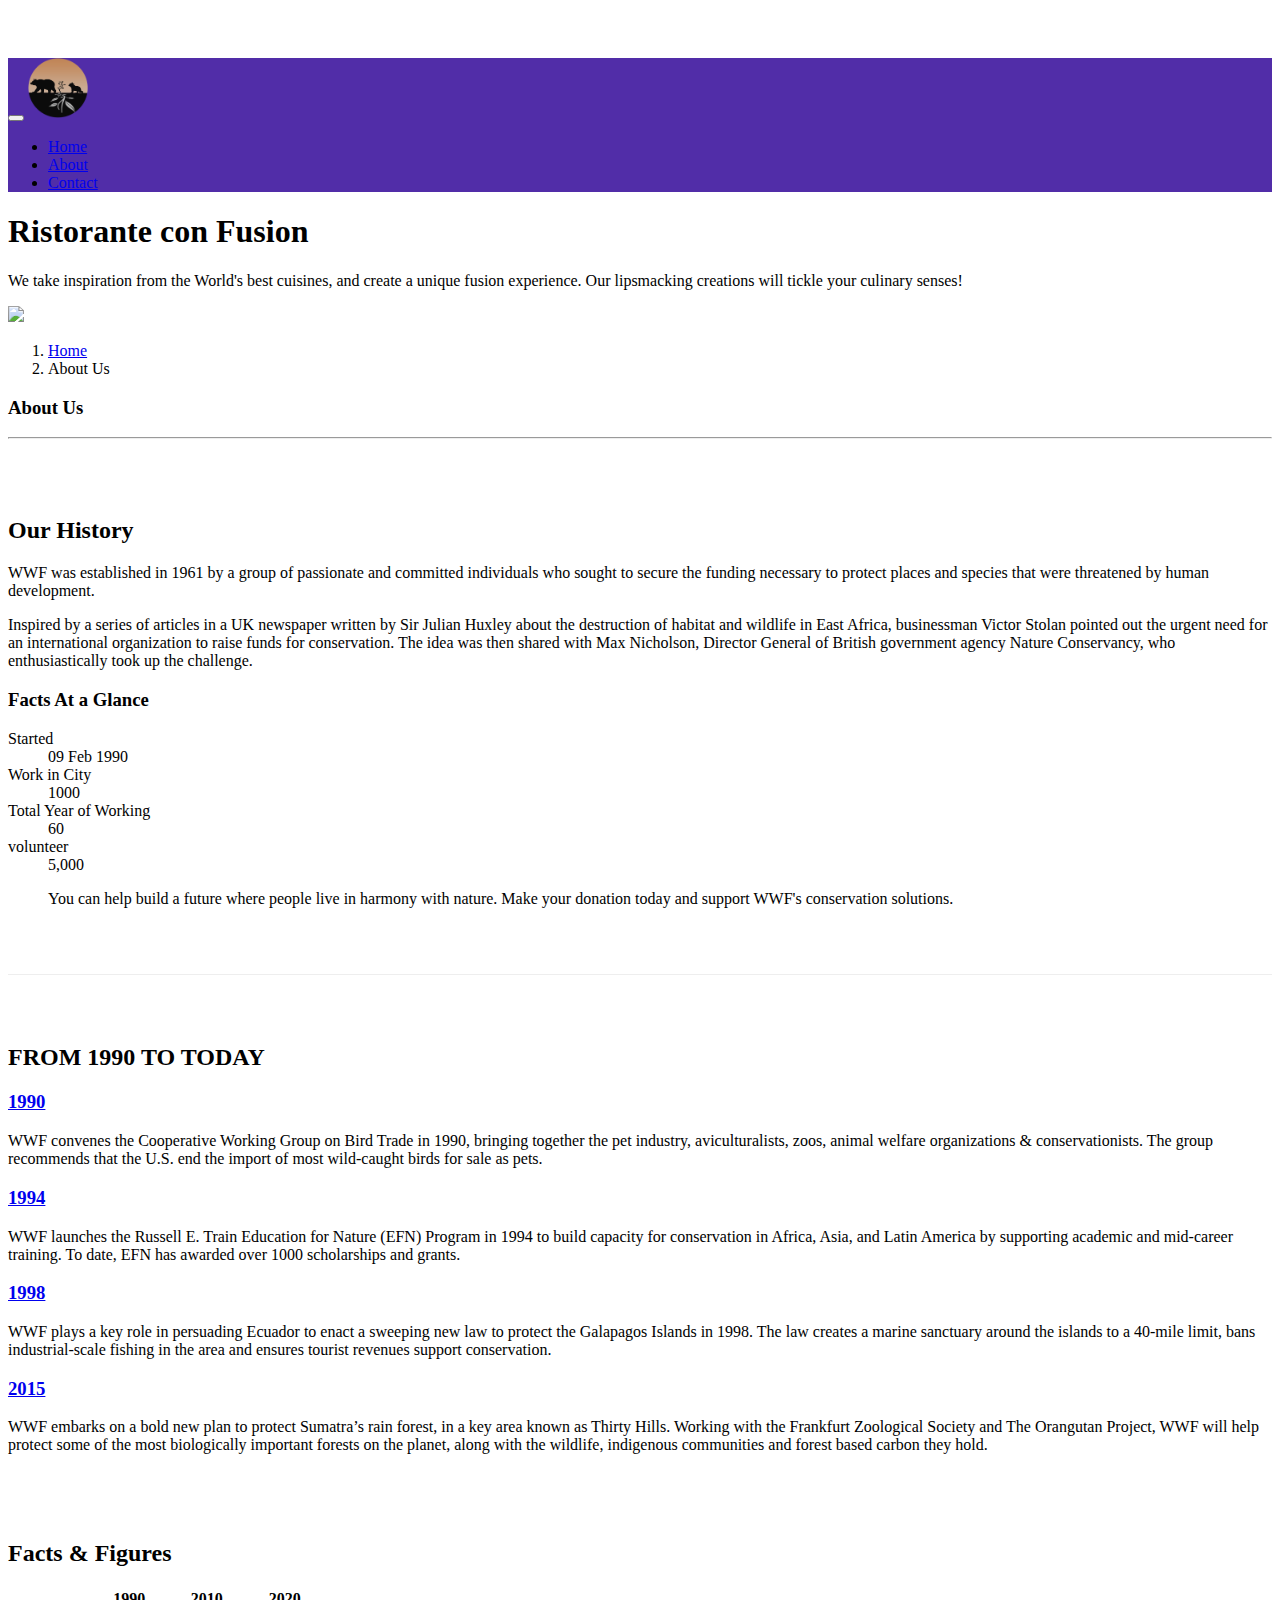
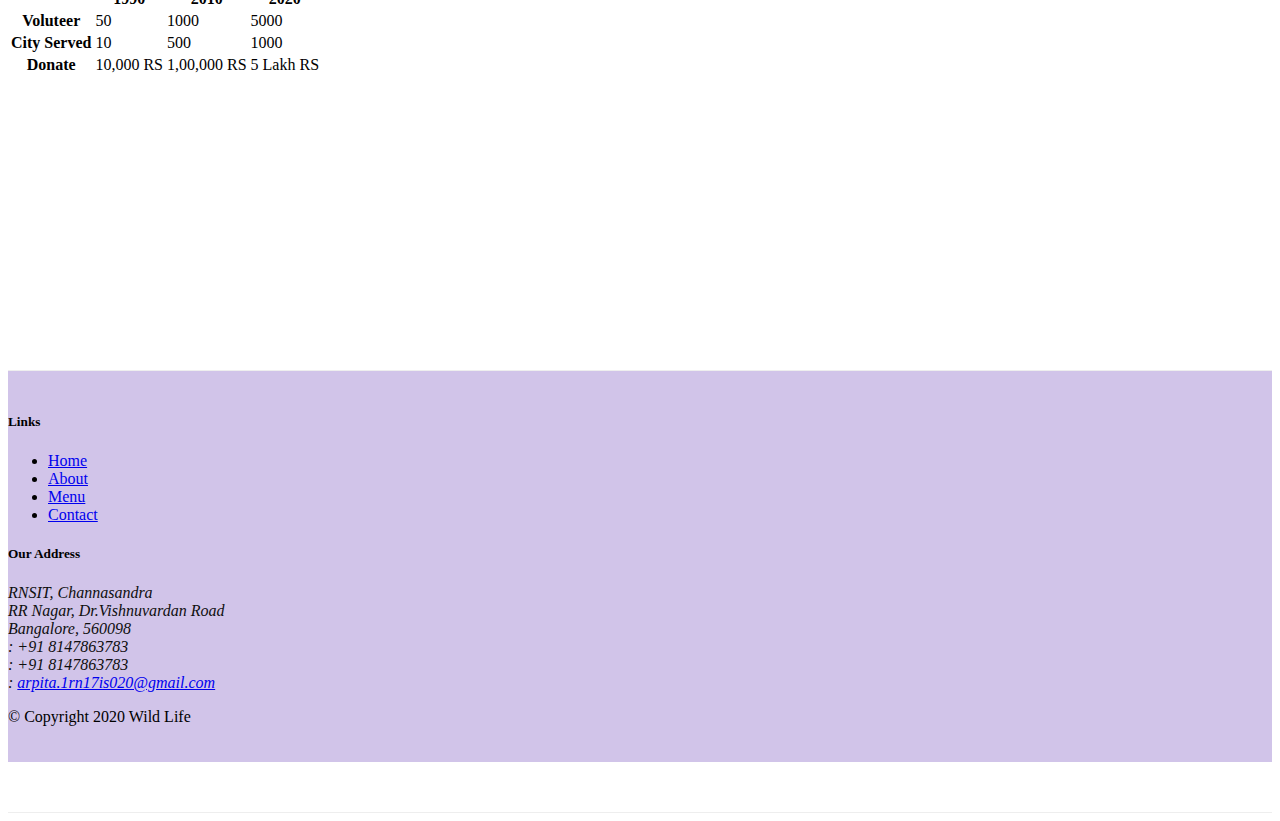
==== aboutus.html @ 68d92cb1 "Add project files." ====
<!DOCTYPE html>
<html lang="en">

<head>

    <!-- Required meta tags always come first -->
    <meta charset="utf-8">
    <meta name="viewport" content="width=device-width, initial-scale=1, shrink-to-fit=no">
    <meta http-equiv="x-ua-compatible" content="ie=edge">

    <!-- build:css css/main.css -->
    <link rel="stylesheet" href="node_modules/bootstrap/dist/css/bootstrap.min.css">
    <link rel="stylesheet" href="node_modules/font-awesome/css/font-awesome.min.css">
    <link rel="stylesheet" href="css/bootstrap-social.css">
    <link href="css/styles.css" rel="stylesheet">
    <!-- endbuild -->

    <title>Ristorante Con Fusion: About Us</title>

</head>

<body>

    <nav class="navbar navbar-inverse navbar-toggleable-sm fixed-top">
        <div class="container">
            <button class="navbar-toggler" type="button" data-toggle="collapse" data-target="#Navbar">
                <span class="navbar-toggler-icon"></span>
            </button>
           <a class="navbar-brand" href="#"><img src="images/wild-life.png" height="60" width="60"></a>
            <div class="collapse navbar-collapse" id="Navbar">
                <ul class="navbar-nav">
                    <li class="nav-item"><a class="nav-link" href="./index.html"><span class="fa fa-home fa-lg"></span> Home</a></li>
                    <li class="nav-item active"><a class="nav-link" href="#"><span class="fa fa-info fa-lg"></span> About</a></li>
                    
                    <li class="nav-item"><a class="nav-link" href="./contactus.html"><span class="fa fa-address-card fa-lg"></span> Contact</a></li>
                </ul>
            </div>
        </div>
    </nav>

    <header class="jumbotron">
        <div class="container">
            <div class="row row-header">
                <div class="col-12 col-sm-8">
                    <h1>Ristorante con Fusion</h1>
                    <p>We take inspiration from the World's best cuisines, and create a unique fusion experience. Our lipsmacking creations will tickle your culinary senses!</p>
                </div>
                <div class="col col-sm align-self-center">
                    <img src="img/logo.png" class="img-fluid">
                </div>
            </div>
        </div>
    </header>

    <div class="container">
        <div class="row">
            <ol class="col-12 breadcrumb">
                <li class="breadcrumb-item"><a href="./index.html">Home</a></li>
                <li class="breadcrumb-item active">About Us</li>
            </ol>
            <div class="col-12">
                <h3>About Us</h3>
                <hr>
            </div>
        </div>



        <div class="row row-content align-items-center">
            <div class="col-sm-6">
                <h2>Our History</h2>
                <p>WWF was established in 1961 by a group of passionate and committed individuals who sought to secure the funding necessary to protect places and species that were threatened by human development.</p>
                <p>Inspired by a series of articles in a UK newspaper written by Sir Julian Huxley about the destruction of habitat and wildlife in East Africa, businessman Victor Stolan pointed out the urgent need for an international organization to raise funds for conservation. The idea was then shared with Max Nicholson, Director General of British government agency Nature Conservancy, who enthusiastically took up the challenge.</p> </div>
            <div class="col-12 col-sm-6">
                <div class="card">
                    <h3 class="card-header bg-primary text-white">Facts At a Glance</h3>
                    <div class="card-block">
                        <dl class="row">
                            <dt class="col-6">Started</dt>
                            <dd class="col-6">09 Feb 1990</dd>
                            <dt class="col-6">Work in City</dt>
                            <dd class="col-6">1000</dd>
                            <dt class="col-6">Total Year of Working</dt>
                            <dd class="col-6">60</dd>
                            <dt class="col-6">volunteer</dt>
                            <dd class="col-6">5,000</dd>
                        </dl>
                    </div>
                </div>
            </div>
            <div class="col-12">
                <div class="card card-block bg-faded">
                    <blockquote class="blockquote">
                        <p class="mb-0">You can help build a future where people live in harmony with nature. Make your donation today and support WWF's conservation solutions.</p>
                           
                            </blockquote>
                        </div>
                    </div>
                </div>


                <div class="row row-content align-items-center">
                    <div class="col-12">
                        <h2>FROM 1990 TO TODAY</h2>
                        <div id="accordion" role="tablist">
                            <div class="card">
                                <div class="card-header" role="tab" id="peterhead">
                                    <h3 class="mb-0">
                                        <a data-toggle="collapse" data-parent="#accordion" href="#peter">
                                            1990</a>
                                        </h3>
                                    </div>
                                    <div role="tabpanel" class="collapse show" id="peter">
                                        <div class="card-block">
                                            <p class="hidden-xs-down">WWF convenes the Cooperative Working Group on Bird Trade in 1990, bringing together the pet industry, aviculturalists, zoos, animal welfare organizations & conservationists. The group recommends that the U.S. end the import of most wild-caught birds for sale as pets. </p> </div>
                                    </div>
                                </div>

                                <div class="card">
                                    <div class="card-header" role="tab" id="dannyhead">
                                        <h3 class="mb-0">
                                            <a class="collapsed" data-toggle="collapse" data-parent="#accordion" href="#danny">
                                                1994</small>
                                            </a>
                                        </h3>
                                    </div>
                                    <div role="tabpanel" class="collapse" id="danny">
                                        <div class="card-block">
                                            <p class="hidden-xs-down"> WWF launches the Russell E. Train Education for Nature (EFN) Program in 1994 to build capacity for conservation in Africa, Asia, and Latin America by supporting academic and mid-career training. To date, EFN has awarded over 1000 scholarships and grants.</p></div>
                                    </div>
                                </div>

                                <div class="card">
                                    <div class="card-header" role="tab" id="agumbehead">
                                        <h3 class="mb-0">
                                            <a class="collapsed" data-toggle="collapse" data-parent="#accordion" href="#agumbe">
                                                1998
                                            </a>
                                        </h3>
                                    </div>
                                    <div role="tabpanel" class="collapse" id="agumbe">
                                        <div class="card-block">
                                            <p class="hidden-xs-down">WWF plays a key role in persuading Ecuador to enact a sweeping new law to protect the Galapagos Islands in 1998. The law creates a marine sanctuary around the islands to a 40-mile limit, bans industrial-scale fishing in the area and ensures tourist revenues support conservation.</p></div>
                                    </div>
                                </div>

                                <div class="card">
                                    <div class="card-header" role="tab" id="albertohead">
                                        <h3 class="mb-0">
                                            <a class="collapsed" data-toggle="collapse" data-parent="#accordion" href="#alberto">
                                                2015
                                            </a>
                                        </h3>
                                    </div>
                                    <div role="tabpanel" class="collapse" id="alberto">
                                        <div class="card-block">
                                            <p class="hidden-xs-down">WWF embarks on a bold new plan to protect Sumatra’s rain forest, in a key area known as Thirty Hills. Working with the Frankfurt Zoological Society and The Orangutan Project, WWF will help protect some of the most biologically important forests on the planet, along with the wildlife, indigenous communities and forest based carbon they hold.</p></div>
                                    </div>
                                </div>
                            </div>

                            <div class="row row-content">
                                <div class="col-12 col-sm-9">
                                    <h2>Facts &amp; Figures</h2>
                                    <div class="table-responsive">
                                        <table class="table table-striped">
                                            <thead class="thead-inverse">
                                                <tr>
                                                    <th>&nbsp;</th>
                                                    <th>1990</th>
                                                    <th>2010</th>
                                                    <th>2020</th>
                                                </tr>
                                            </thead>
                                            <tbody>
                                                <tr>
                                                    <th>Voluteer </th>
                                                    <td>50</td>
                                                    <td>1000</td>
                                                    <td>5000</td>
                                                </tr>
                                                <tr>
                                                    <th>City Served</th>
                                                    <td>10</td>
                                                    <td>500</td>
                                                    <td>1000</td>
                                                </tr>
                                                <tr>
                                                    <th>Donate</th>
                                                    <td>10,000 RS</td>
                                                    <td>1,00,000 RS</td>
                                                    <td>5 Lakh RS</td>
                                                </tr>
                                              
                                            </tbody>
                                        </table>
                                    </div>
                                </div>
                                <div class="col-12 col-sm-3">
                                </div>
                            </div>

                        </div>

                        <footer class="footer">
                            <div class="container">
                                <div class="row">
                                    <div class="col-5 offset-1 col-sm-2">
                                        <h5>Links</h5>
                                        <ul class="list-unstyled">
                                            <li><a href="./index.html">Home</a></li>
                                            <li><a href="#">About</a></li>
                                            <li><a href="#">Menu</a></li>
                                            <li><a href="./contactus.html">Contact</a></li>
                                        </ul>
                                    </div>
                                    <div class="col-6 col-sm-5">
                                        <h5>Our Address</h5>
                                        <address style="font-size: 100%">
                                        RNSIT, Channasandra<br>
                                        RR Nagar, Dr.Vishnuvardan Road<br>
                                        Bangalore, 560098<br>
                                        <i class="fa fa-phone"></i>: +91 8147863783<br>
                                        <i class="fa fa-fax"></i>: +91 8147863783<br>
                                        <i class="fa fa-envelope"></i>:
                                        <a href="mailto:arpita.1rn17is020@gmail.com">arpita.1rn17is020@gmail.com</a>
                                    </address>
                                    </div>
                                    <div class="col-sm align-self-center">
                                        <div style="text-align:center">
                                            <a class="btn btn-social-icon btn-google-plus" href="http://google.com/+"><i class="fa fa-google-plus"></i></a>
                                            <a class="btn btn-social-icon btn-facebook" href="http://www.facebook.com/profile.php?id="><i class="fa fa-facebook"></i></a>
                                            <a class="btn btn-social-icon btn-linkedin" href="http://www.linkedin.com/in/"><i class="fa fa-linkedin"></i></a>
                                            <a class="btn btn-social-icon btn-twitter" href="http://twitter.com/"><i class="fa fa-twitter"></i></a>
                                            <a class="btn btn-social-icon btn-youtube" href="http://youtube.com/"><i class="fa fa-youtube"></i></a>
                                            <a class="btn btn-social-icon" href="mailto:"><i class="fa fa-envelope-o"></i></a>
                                        </div>
                                    </div>
                                </div>
                                <div class="row justify-content-center">
                                    <div class="col-auto">
                                        <p>© Copyright 2020 Wild Life</p>
                                    </div>
                                </div>
                            </div>
                        </footer>

                        <!-- build:js js/main.js -->
                        <script src="node_modules/jquery/dist/jquery.min.js"></script>
                        <script src="node_modules/tether/dist/js/tether.min.js"></script>
                        <script src="node_modules/bootstrap/dist/js/bootstrap.min.js"></script>
                        <script src="js/scripts.js"></script>
                        <!-- endbuild --> 

                    </body>

                    </html>
---- css/styles.css ----
nav{
    background:rgba(0,0,0,1);
}

.row-header {
  margin: 0px auto;
  padding: 0px 0px; }
 
#title{
    color:white;
    background:rgba(0,0,0,0.3);
    padding:20px;
    border-radius:10px;
    }

.row-content {
  margin: 0px auto;
  padding: 50px 0px;
  border-bottom: 1px ridge;
  min-height: 400px; }

.footer {
  background-color: #D1C4E9;
  margin: 0px auto;
  padding: 20px 0px; }

.j1 {
  margin: 0px auto;
  padding: 70px 30px;
  background-image:url('E:/mooc-coursera-bootstrap4-master/images/bg.jpg');
  background-repeat:no-repeat;
  background-size:cover;
  height:500px;
  background-position: center;
      display: flex;
    align-items: center;

  }
  #buttonReservation{
        width:200px;
        

  }

  .carousel-caption{
        background:rgba(0,0,0,0.3);
  }
address {
  font-size: 80%;
  margin: 0px;
  color: #0f0f0f; }

body {
 background-image:url('img/bg.jpg');
  padding: 50px 0px 0px 0px;
  z-index: 0; }

.navbar-inverse {
  background-color: #512DA8; }

.tab-content {
  border-left: 1px solid #ddd;
  border-right: 1px solid #ddd;
  border-bottom: 1px solid #ddd;
  padding: 10px; }

.carousel {
  background: #512DA8; }
  .carousel .carousel-item {
    height: 300px; }
    .carousel .carousel-item img {
      position: absolute;
      top: 0;
      left: 0;
      min-height: 300px; }

#carousel-button {
  right: 0px;
  position: absolute;
  bottom: 0px; }

.modal-content .modal-header {
  background: #512DA8;
  color: floralwhite;
  border-bottom: none; }
  .modal-content .modal-header .close {
    color: floralwhite; }

.modal-content .modal-body {
  background: #D1C4E9; }

.modal-content .modal-footer {
  background: #9575CD;
  border-top: none; }
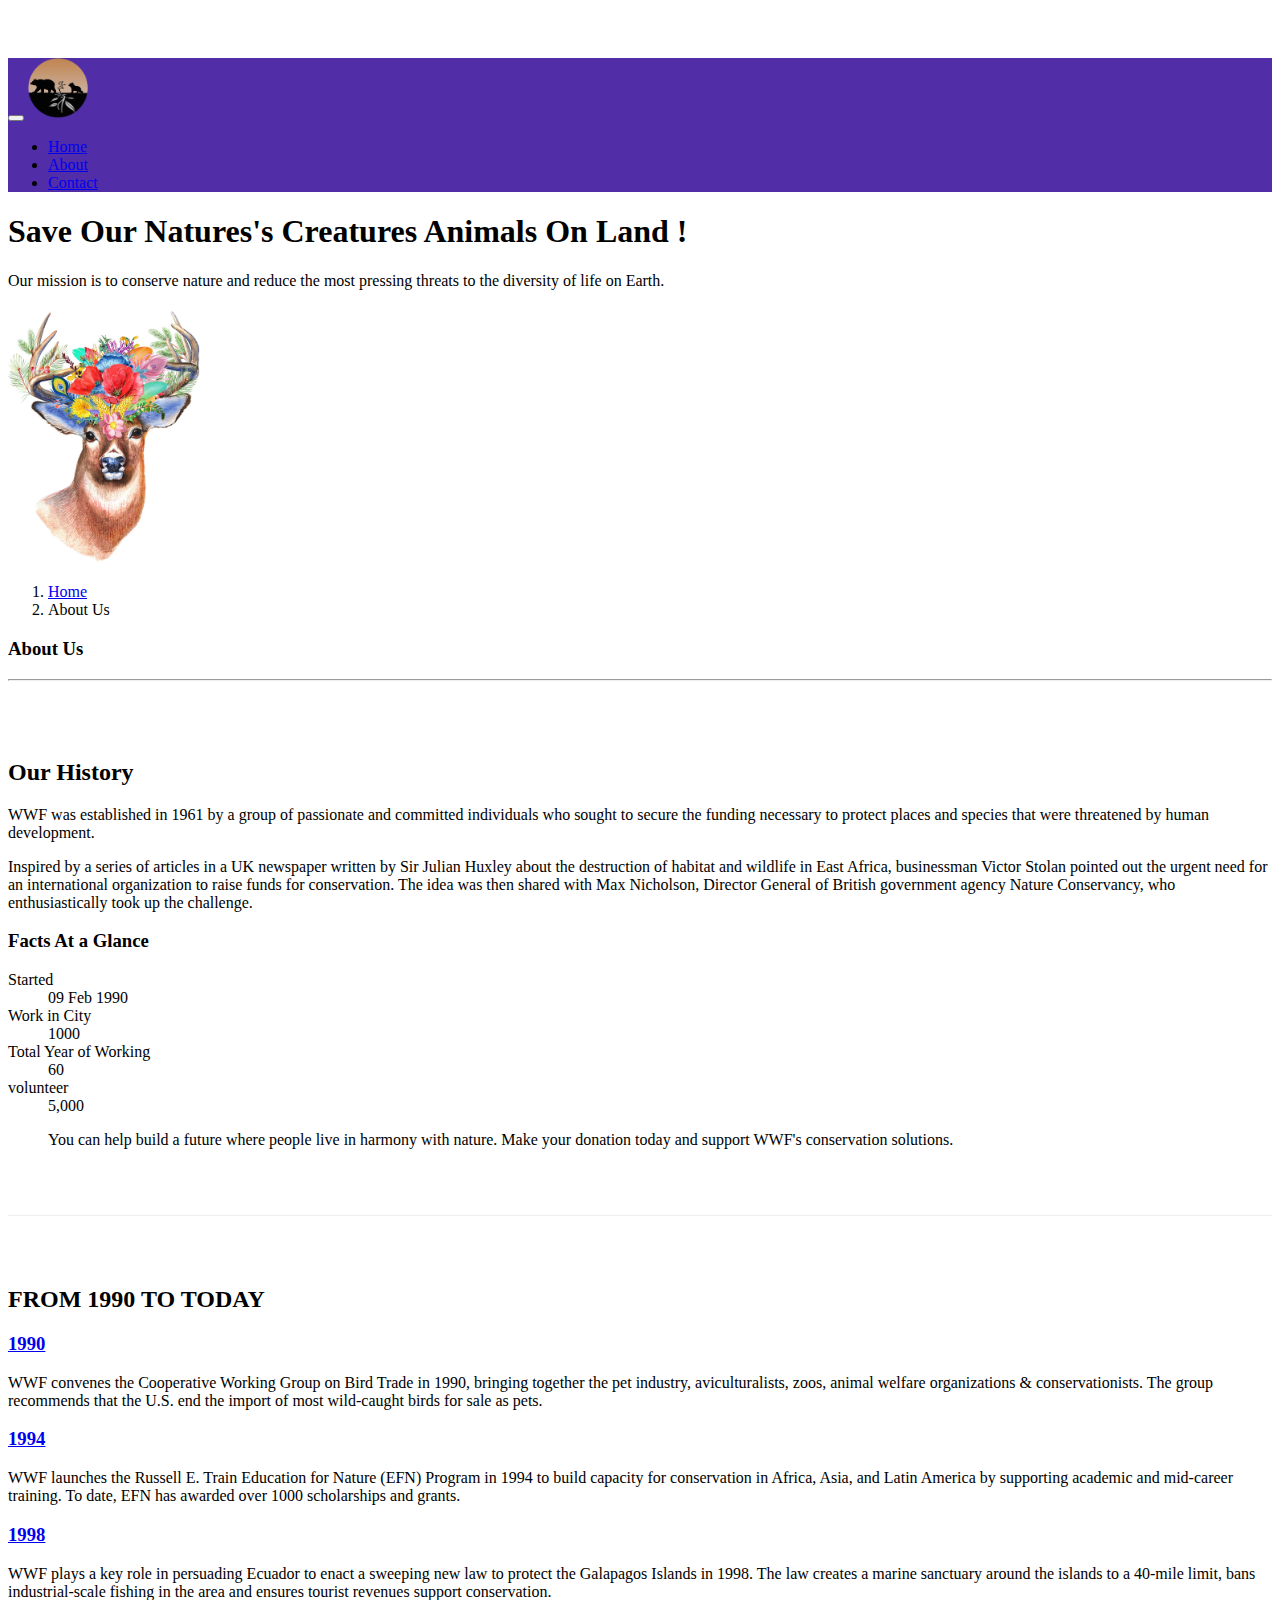
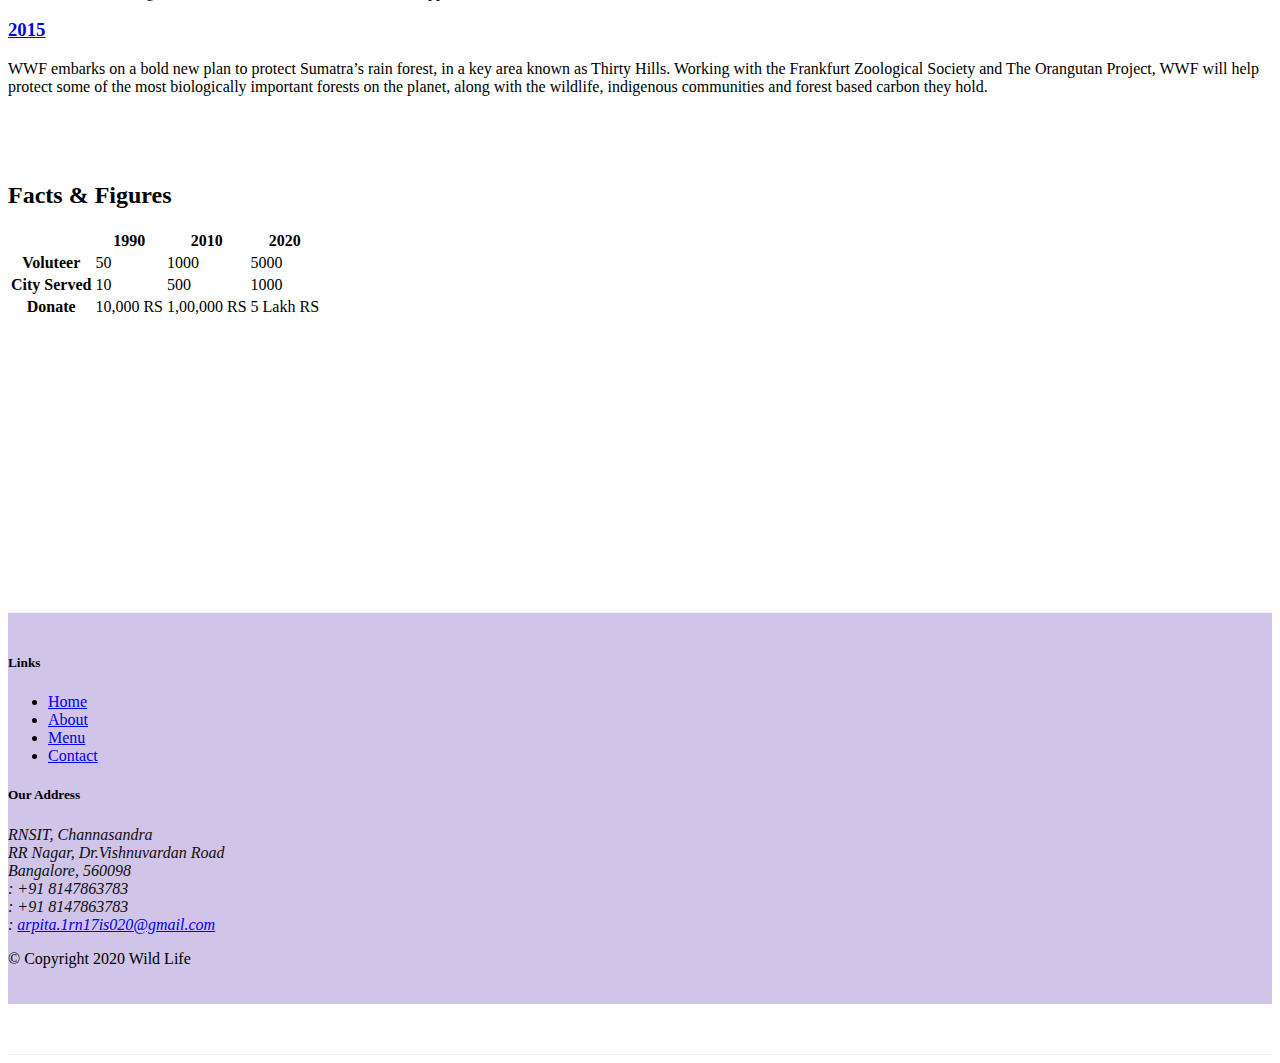
==== commit a8b8e86b: "fix about us" ====
--- a/aboutus.html
+++ b/aboutus.html
@@ -40,15 +40,15 @@
 
     <header class="jumbotron">
         <div class="container">
-            <div class="row row-header">
-                <div class="col-12 col-sm-8">
-                    <h1>Ristorante con Fusion</h1>
-                    <p>We take inspiration from the World's best cuisines, and create a unique fusion experience. Our lipsmacking creations will tickle your culinary senses!</p>
-                </div>
-                <div class="col col-sm align-self-center">
-                    <img src="img/logo.png" class="img-fluid">
-                </div>
-            </div>
+          <div class="row row-header">
+              <div class="col-12 col-sm-8">
+                  <h1>Save Our Natures's Creatures Animals On Land !</h1>
+                  <p>Our mission is to conserve nature and reduce the most pressing threats to the diversity of life on Earth.</p>
+              </div>
+              <div class="col col-sm align-self-center">
+                  <img width="200" src="images/logo.jpg" class="img-fluid">
+              </div>
+          </div>
         </div>
     </header>
 
--- a/css/styles.css
+++ b/css/styles.css
@@ -5,7 +5,7 @@
 .row-header {
   margin: 0px auto;
   padding: 0px 0px; }
- 
+
 #title{
     color:white;
     background:rgba(0,0,0,0.3);
@@ -38,7 +38,7 @@
   }
   #buttonReservation{
         width:200px;
-        
+
 
   }
 
